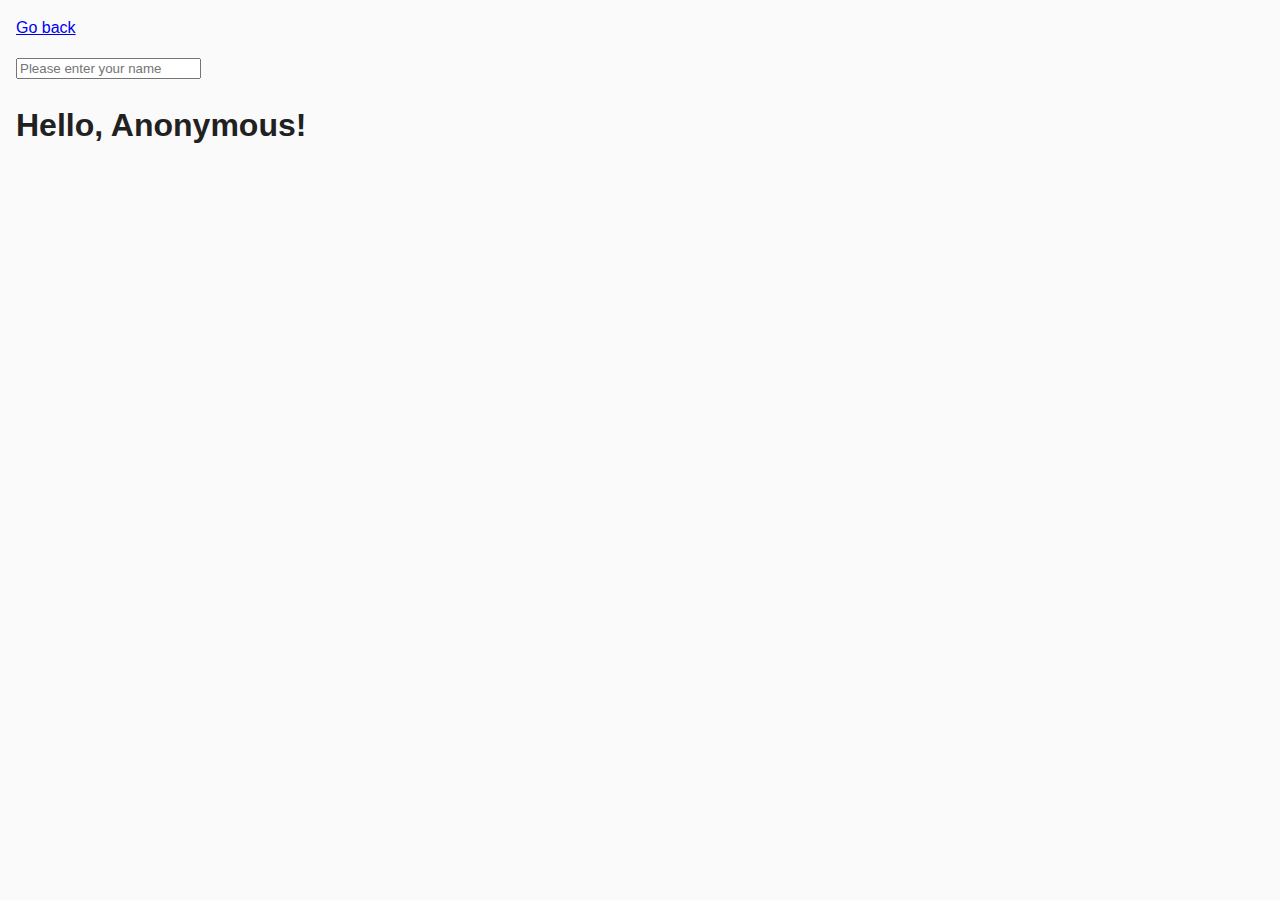
==== task-3.html @ fd823b92 "hw_07_sources" ====
<!DOCTYPE html>
<html lang="en">
  <head>
    <meta charset="UTF-8" />
    <meta http-equiv="X-UA-Compatible" content="IE=edge" />
    <meta name="viewport" content="width=device-width, initial-scale=1.0" />
    <title>Task 3</title>
    <link rel="stylesheet" href="./css/common.css" />
  </head>
  <body>
    <p><a href="./index.html">Go back</a></p>

    <input type="text" id="name-input" placeholder="Please enter your name" />
    <h1>Hello, <span id="name-output">Anonymous</span>!</h1>

    <script src="./js/task-3.js" type="module"></script>
  </body>
</html>
---- css/common.css ----
* {
  box-sizing: border-box;
}

body {
  margin: 16px;
  font-family: -apple-system, BlinkMacSystemFont, 'Segoe UI', Roboto, Oxygen,
    Ubuntu, Cantarell, 'Open Sans', 'Helvetica Neue', sans-serif;
  -webkit-font-smoothing: antialiased;
  -moz-osx-font-smoothing: grayscale;
  background-color: #fafafa;
  color: #212121;
  line-height: 1.5;
}
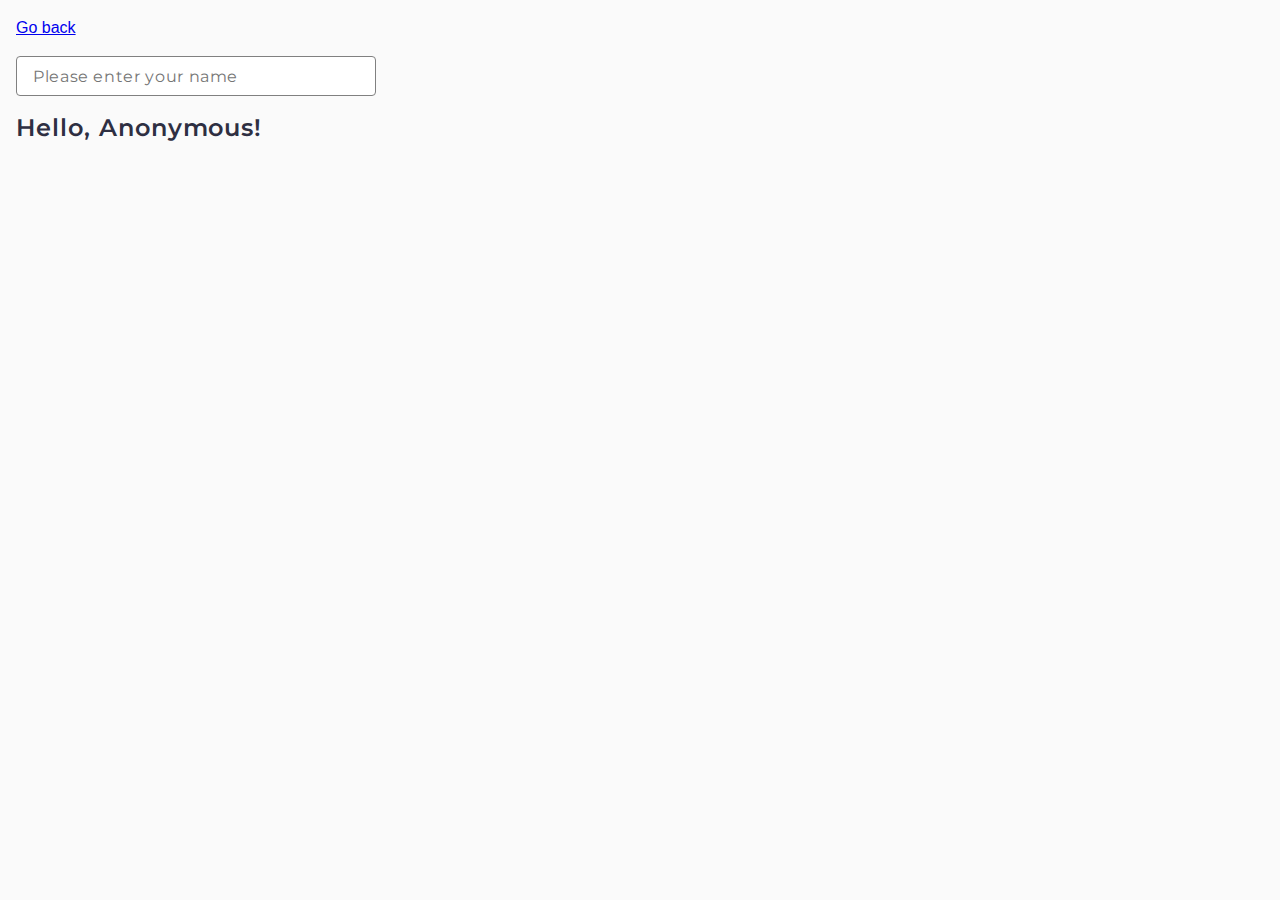
==== commit daec3182: "hw_07_first 4 tasks completed" ====
--- a/task-3.html
+++ b/task-3.html
@@ -5,13 +5,19 @@
     <meta http-equiv="X-UA-Compatible" content="IE=edge" />
     <meta name="viewport" content="width=device-width, initial-scale=1.0" />
     <title>Task 3</title>
+    <link rel="preconnect" href="https://fonts.googleapis.com" />
+    <link rel="preconnect" href="https://fonts.gstatic.com" crossorigin />
+    <link
+      href="https://fonts.googleapis.com/css2?family=Montserrat:ital,wght@0,100..900;1,100..900&display=swap"
+      rel="stylesheet"
+    />
     <link rel="stylesheet" href="./css/common.css" />
   </head>
   <body>
     <p><a href="./index.html">Go back</a></p>
 
     <input type="text" id="name-input" placeholder="Please enter your name" />
-    <h1>Hello, <span id="name-output">Anonymous</span>!</h1>
+    <h1 class="output">Hello, <span id="name-output">Anonymous</span>!</h1>
 
     <script src="./js/task-3.js" type="module"></script>
   </body>
--- a/css/common.css
+++ b/css/common.css
@@ -12,3 +12,158 @@
   color: #212121;
   line-height: 1.5;
 }
+
+ul {
+  list-style-type: none;
+  margin: 0;
+  padding: 0;
+}
+
+img {
+  display: block;
+}
+
+h2 {
+  margin: 0;
+}
+
+label {
+  display: flex;
+  flex-direction: column;
+  margin-bottom: 8px;
+}
+
+input {
+  outline: none;
+}
+
+.gallery {
+  max-width: 1128px;
+  display: flex;
+  flex-wrap: wrap;
+  row-gap: 48px;
+  column-gap: 24px;
+  margin: 100px 156px;
+}
+
+#categories {
+  max-width: 392px;
+  display: flex;
+  flex-direction: column;
+  row-gap: 24px;
+}
+
+.item {
+  display: flex;
+  flex-direction: column;
+  row-gap: 16px;
+  border-radius: 8px;
+  background: rgb(246, 246, 254);
+  padding: 16px;
+}
+
+.category-header {
+  color: rgb(46, 47, 66);
+  font-family: Montserrat;
+  font-size: 24px;
+  font-weight: 600;
+  line-height: 32px;
+  letter-spacing: 0.04em;
+  text-align: left;
+}
+
+.items-list {
+  display: flex;
+  flex-direction: column;
+  row-gap: 8px;
+}
+
+.category-item {
+  color: rgb(46, 47, 66);
+  font-family: Montserrat;
+  font-size: 16px;
+  font-weight: 400;
+  line-height: 24px;
+  letter-spacing: 0.04em;
+  text-align: left;
+  box-sizing: border-box;
+  border: 1px solid rgb(128, 128, 128);
+  border-radius: 4px;
+  padding: 8px 16px;
+}
+
+#name-input {
+  width: 360px;
+  height: 40px;
+  color: rgb(46, 47, 66);
+  font-family: Montserrat;
+  font-size: 16px;
+  font-weight: 400;
+  line-height: 24px;
+  letter-spacing: 0.04em;
+  text-align: left;
+  border: 1px solid rgb(128, 128, 128);
+  border-radius: 4px;
+  padding-left: 16px;
+}
+
+.output {
+  color: rgb(46, 47, 66);
+  font-family: Montserrat;
+  font-size: 24px;
+  font-weight: 600;
+  line-height: 32px;
+  letter-spacing: 0.04em;
+  text-align: left;
+}
+
+.login-form {
+  display: flex;
+  flex-direction: column;
+}
+
+.login-form label {
+  color: rgb(46, 47, 66);
+  font-family: Montserrat;
+  font-size: 16px;
+  font-weight: 400;
+  line-height: 24px;
+  letter-spacing: 0.04em;
+}
+
+.login-form input {
+  width: 360px;
+  height: 40px;
+  border: 1px solid rgb(128, 128, 128);
+  border-radius: 4px;
+  padding-left: 16px;
+  font-family: Montserrat;
+  font-size: 16px;
+  font-weight: 400;
+  line-height: 24px;
+  letter-spacing: 0.04em;
+}
+
+.login-form input:hover {
+  border: 1px solid rgb(0, 0, 0);
+  border-radius: 4px;
+}
+
+.login-form button {
+  width: 86px;
+  height: 40px;
+  margin-top: 8px;
+  border: none;
+  border-radius: 8px;
+  background: rgb(78, 117, 255);
+  color: rgb(255, 255, 255);
+  font-family: Montserrat;
+  font-size: 16px;
+  font-weight: 500;
+  line-height: 24px;
+  letter-spacing: 0.04em;
+}
+
+.login-form button:hover {
+  background: rgb(108, 140, 255);
+}
